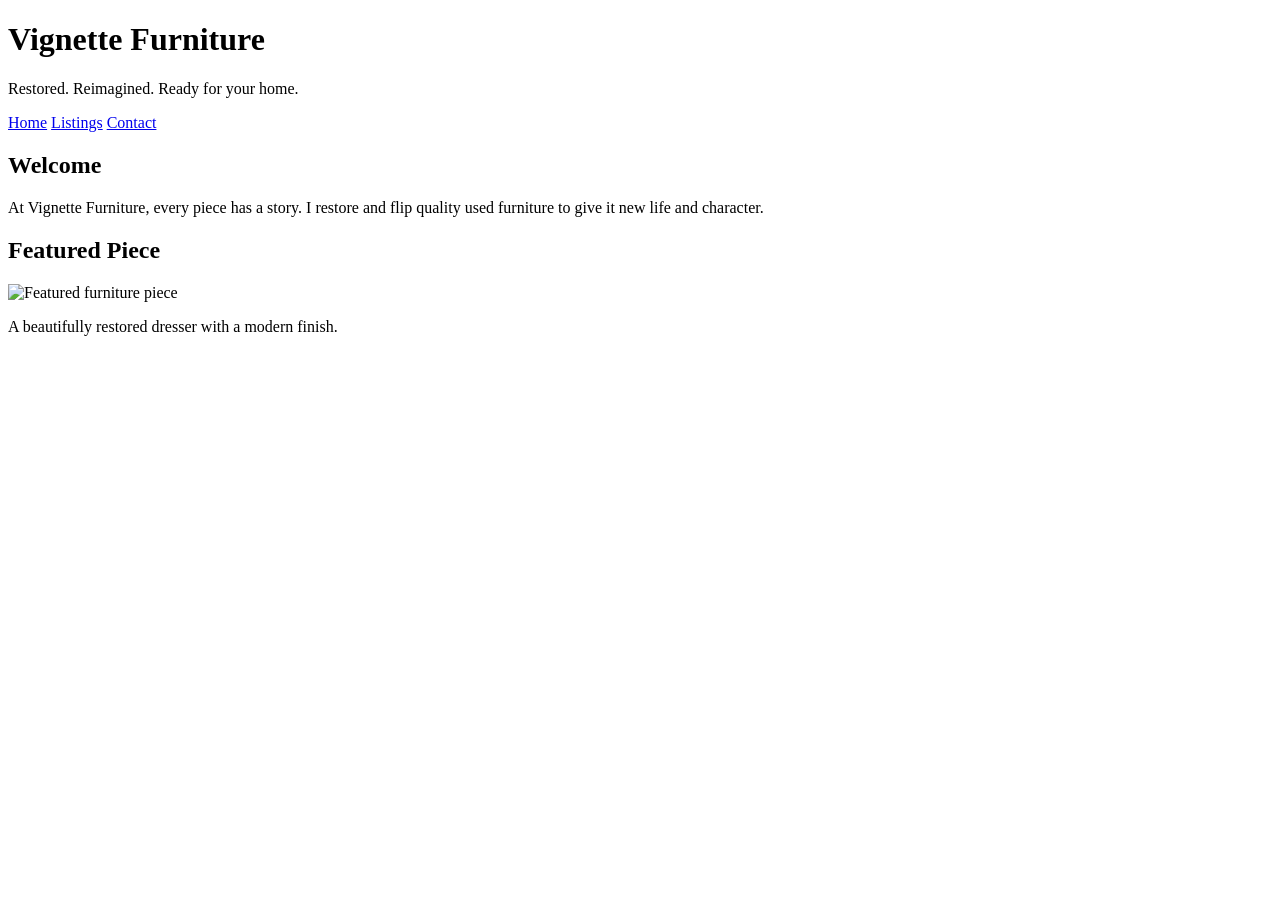
==== listings.html @ a3aefbc4 "Add initial listings.html for Vignette Furniture site" ====
<!DOCTYPE html>
<html>
<head>
  <title>Vignette Furniture</title>
  <link rel="stylesheet" href="style.css">
</head>
<body>
  <header>
    <h1>Vignette Furniture</h1>
    <p>Restored. Reimagined. Ready for your home.</p>
    <nav>
      <a href="index.html">Home</a>
      <a href="listings.html">Listings</a>
      <a href="contact.html">Contact</a>
    </nav>
  </header>

  <section>
    <h2>Welcome</h2>
    <p>At Vignette Furniture, every piece has a story. I restore and flip quality used furniture to give it new life and character.</p>
  </section>

  <section>
    <h2>Featured Piece</h2>
    <img src="images/featured.jpg" alt="Featured furniture piece" width="300">
    <p>A beautifully restored dresser with a modern finish.</p>
  </section>
</body>
</html>
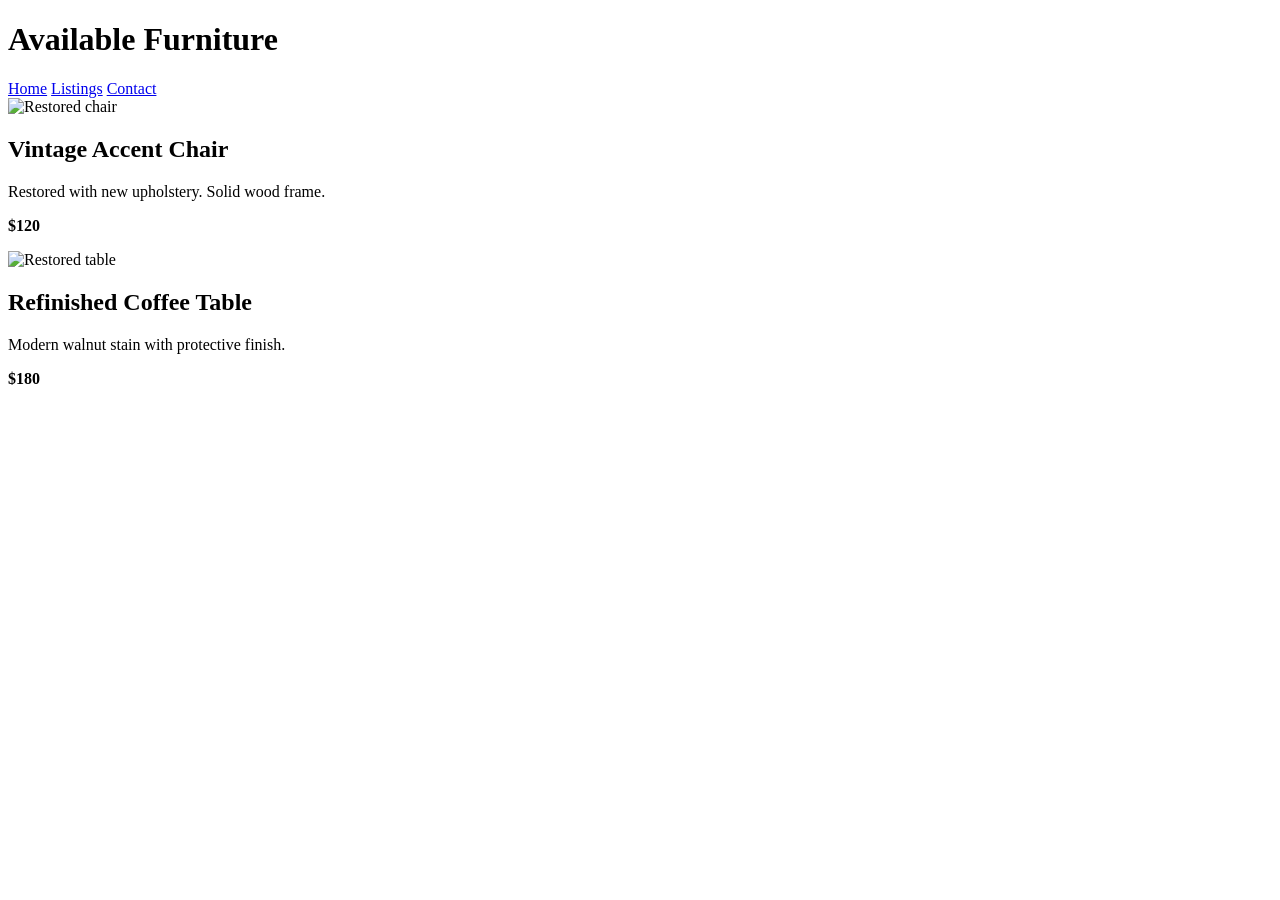
==== commit 13e69637: "Revise title and add furniture listings Updated the title and header for better clarity. Added secti" ====
--- a/listings.html
+++ b/listings.html
@@ -1,13 +1,12 @@
 <!DOCTYPE html>
 <html>
 <head>
-  <title>Vignette Furniture</title>
+  <title>Listings - Vignette Furniture</title>
   <link rel="stylesheet" href="style.css">
 </head>
 <body>
   <header>
-    <h1>Vignette Furniture</h1>
-    <p>Restored. Reimagined. Ready for your home.</p>
+    <h1>Available Furniture</h1>
     <nav>
       <a href="index.html">Home</a>
       <a href="listings.html">Listings</a>
@@ -15,15 +14,18 @@
     </nav>
   </header>
 
-  <section>
-    <h2>Welcome</h2>
-    <p>At Vignette Furniture, every piece has a story. I restore and flip quality used furniture to give it new life and character.</p>
+  <section class="listing">
+    <img src="images/chair1.jpg" alt="Restored chair" width="250">
+    <h2>Vintage Accent Chair</h2>
+    <p>Restored with new upholstery. Solid wood frame.</p>
+    <p><strong>$120</strong></p>
   </section>
 
-  <section>
-    <h2>Featured Piece</h2>
-    <img src="images/featured.jpg" alt="Featured furniture piece" width="300">
-    <p>A beautifully restored dresser with a modern finish.</p>
+  <section class="listing">
+    <img src="images/table1.jpg" alt="Restored table" width="250">
+    <h2>Refinished Coffee Table</h2>
+    <p>Modern walnut stain with protective finish.</p>
+    <p><strong>$180</strong></p>
   </section>
 </body>
 </html>
